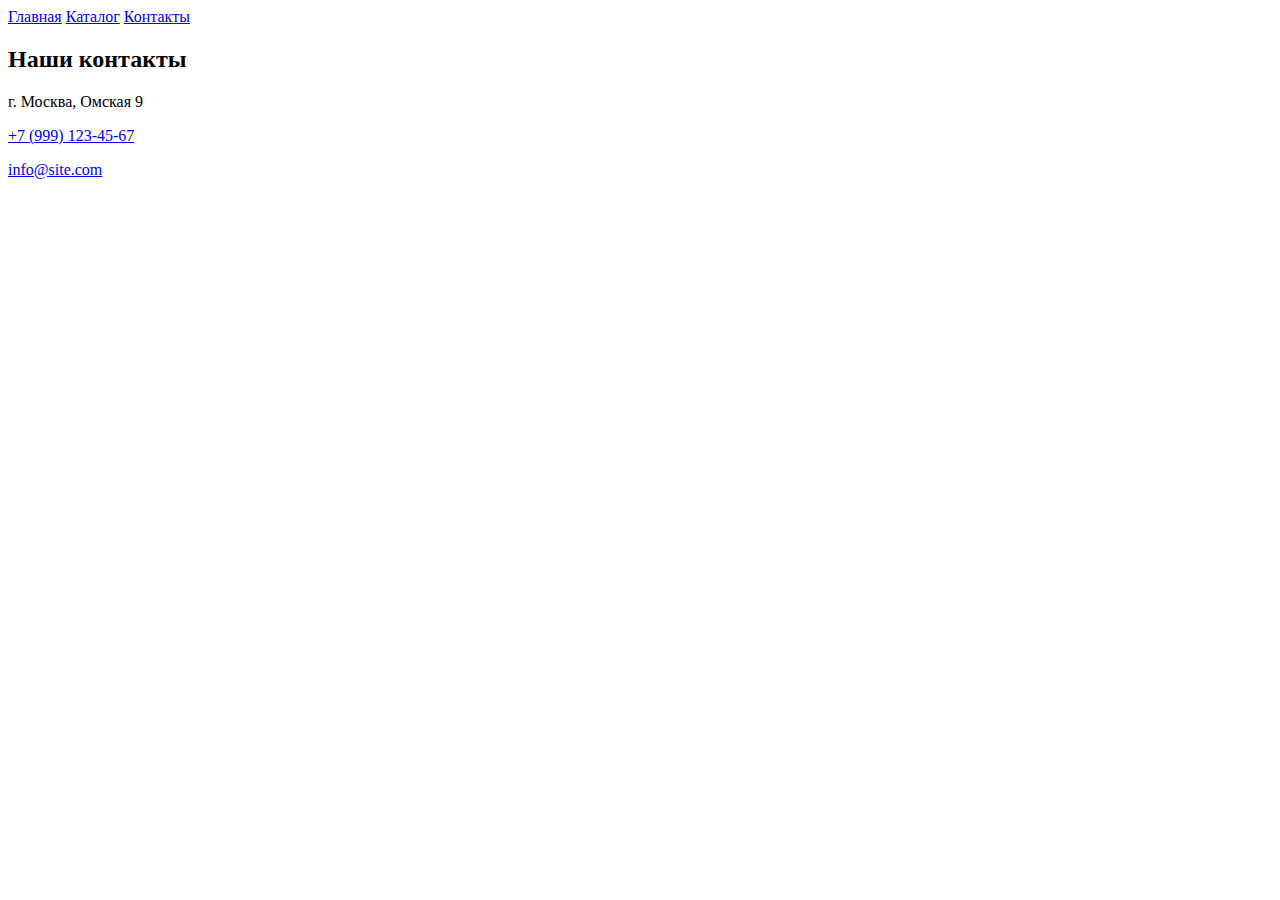
==== DZ1/contact.html @ 9a518eed "Домашка 1 семинар" ====
<!DOCTYPE html>
<html lang="en">
<head>
    <meta charset="UTF-8">
    <meta http-equiv="X-UA-Compatible" content="IE=edge">
    <meta name="viewport" content="width=device-width, initial-scale=1.0">
    <title>Contacts</title>
    <link rel="stylesheet" href="style.css">
</head>
<body>
    <div class="topnavbar">
        <a href="./index.html">Главная</a>
        <a href="./catalog/catalog.html">Каталог</a>
        <a href="#">Контакты</a>
   
        <h2>Наши контакты</h2>
        <p>г. Москва, Омская 9</p>
        <p><a href="tel:+7 (999) 123-45-67">+7 (999) 123-45-67</a></p>
        <p><a href="mailto:info@site.com">info@site.com</a></p>

       
</body>
</html>
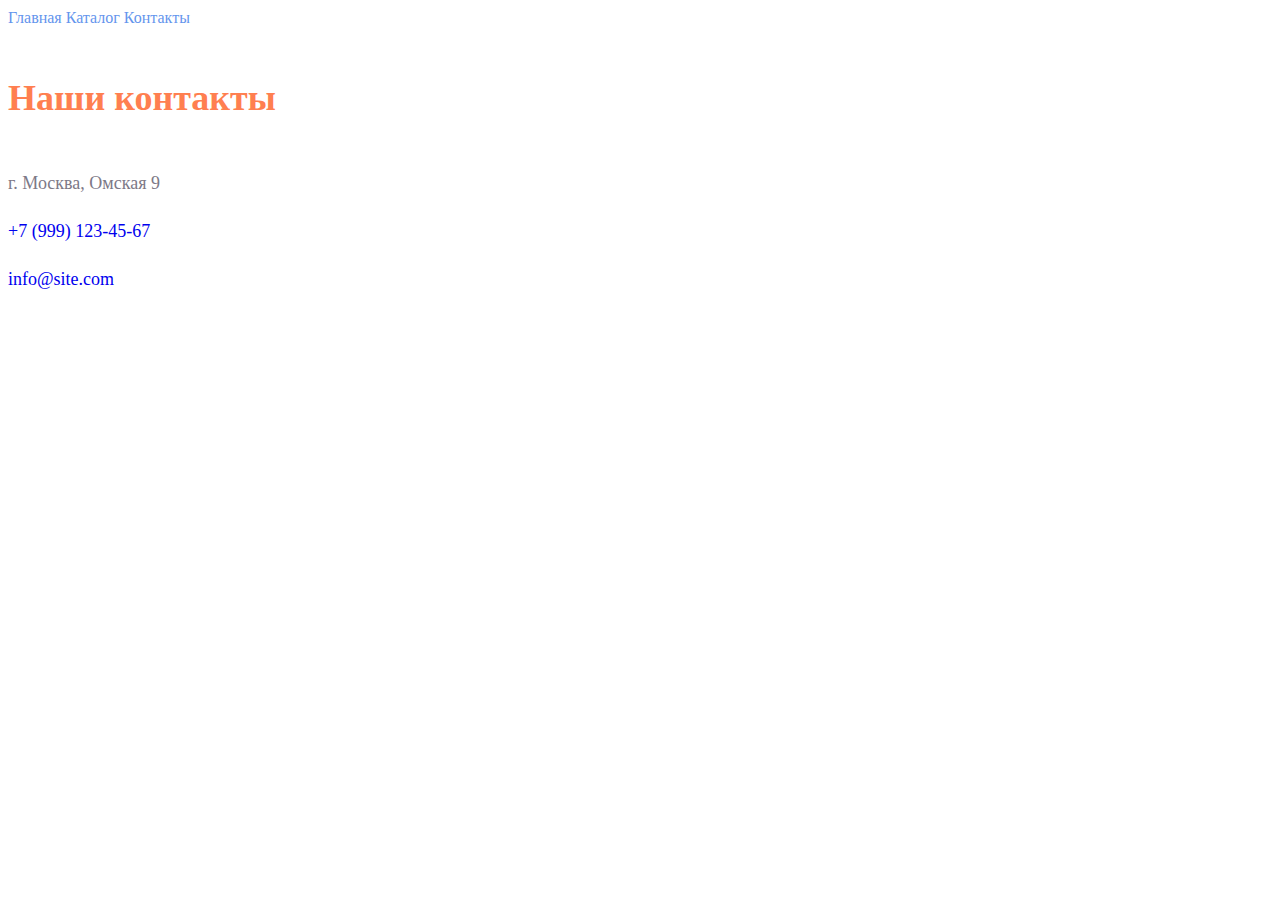
==== commit e11b0b4c: "второе дз" ====
--- a/DZ1/contact.html
+++ b/DZ1/contact.html
@@ -9,14 +9,14 @@
 </head>
 <body>
     <div class="topnavbar">
-        <a href="./index.html">Главная</a>
-        <a href="./catalog/catalog.html">Каталог</a>
-        <a href="#">Контакты</a>
+        <a class="menu" href="./index.html">Главная</a>
+        <a class="menu" href="./catalog/catalog.html">Каталог</a>
+        <a class="menu" href="#">Контакты</a>
    
-        <h2>Наши контакты</h2>
-        <p>г. Москва, Омская 9</p>
-        <p><a href="tel:+7 (999) 123-45-67">+7 (999) 123-45-67</a></p>
-        <p><a href="mailto:info@site.com">info@site.com</a></p>
+        <h2 class="second">Наши контакты</h2>
+        <p class="paragraff">г. Москва, Омская 9</p>
+        <p class="paragraff"><a href="tel:+7 (999) 123-45-67">+7 (999) 123-45-67</a></p>
+        <p class="paragraff"><a href="mailto:info@site.com">info@site.com</a></p>
 
        
 </body>
--- a/DZ1/style.css
+++ b/DZ1/style.css
@@ -0,0 +1,29 @@
+a{
+    text-decoration: none;
+}
+.menu {
+	    color: cornflowerblue;
+        font-size: 16px;
+        line-height: 20px;
+}
+h1{
+        color: #222222;
+        font-size: 28px;
+        line-height: 36px;
+        font-weight: bold;
+}
+.paragraff{
+        font-style: normal;
+	    font-weight: 300;
+	    font-size: 18px;
+	    line-height: 30px;
+	    color: #7D7987
+}
+h2{
+    	color: coral;
+	    font-style: normal;
+	    font-weight: 700;
+        font-size: 36px;
+        line-height: 80px;
+
+}